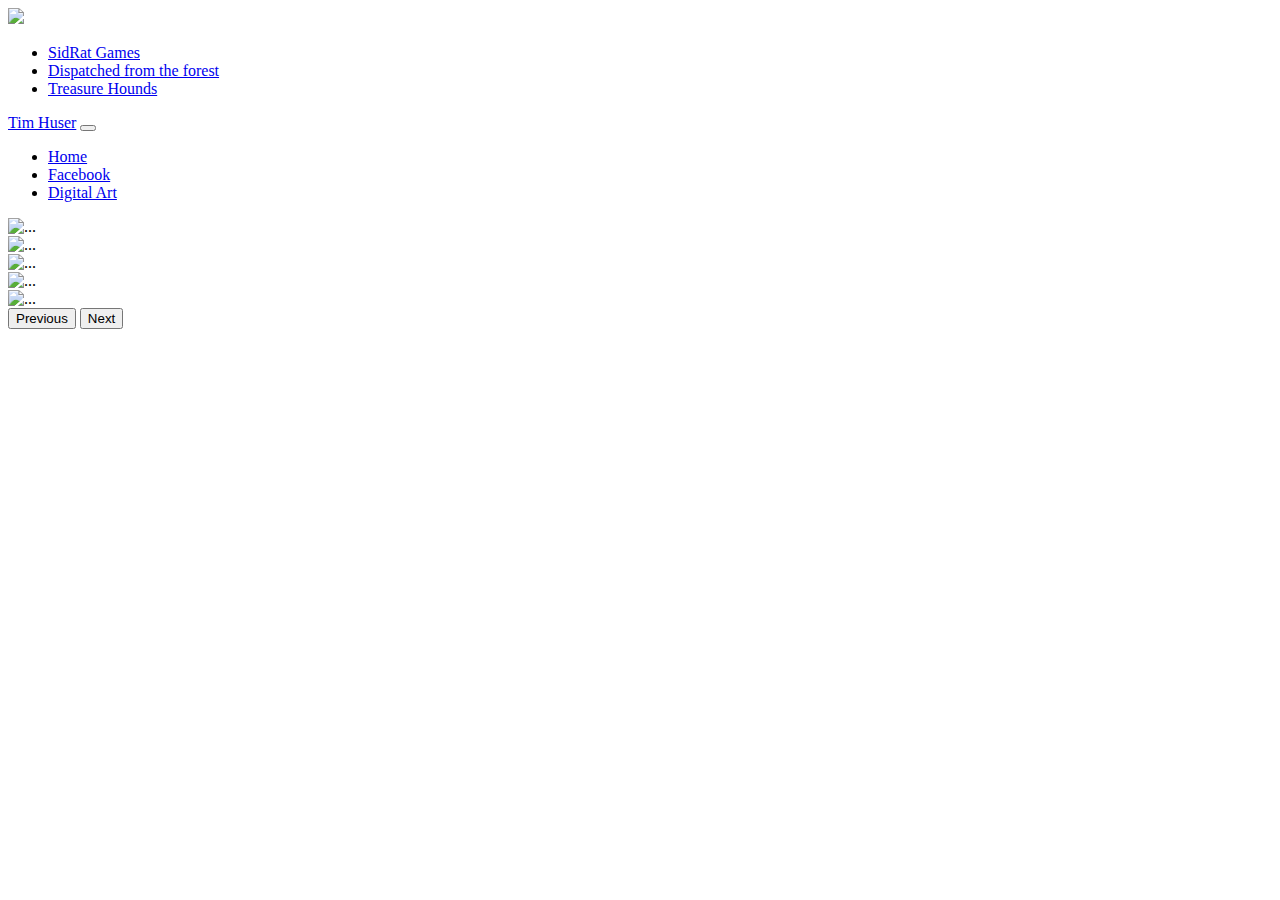
==== art.html @ bf3b66b8 "added bg and about me, fixed bugs" ====
<!DOCTYPE html>
<html lang="en">
  <head>
    <meta charset="UTF-8" />
    <meta http-equiv="X-UA-Compatible" content="IE=edge" />
    <meta name="viewport" content="width=device-width, initial-scale=1.0" />
    <link
      href="https://cdn.jsdelivr.net/npm/bootstrap@5.1.3/dist/css/bootstrap.min.css"
      rel="stylesheet"
      integrity="sha384-1BmE4kWBq78iYhFldvKuhfTAU6auU8tT94WrHftjDbrCEXSU1oBoqyl2QvZ6jIW3"
      crossorigin="anonymous"
    />
    <link rel="stylesheet" href="styles.css" />
    <title>Portfolio</title>
  </head>
  
  
  <body>
    <nav class="navbar navbar-expand-lg navbar-light bg-light">
        <div class="container-fluid"> 
           <li class="nav-item dropdown">
               <a class="nav-link dropdown-toggle" id="navbarDropdownMenuLink" role="button" data-bs-toggle="dropdown" aria-expanded="false">
                   <img src = "logo.png"/></a>
                   <ul class="dropdown-menu" aria-labelledby="navbarDropdownMenuLink">
                 <li><a class="dropdown-item" href="#">SidRat Games</a></li>
                 <li><a class="dropdown-item" href="https://podcasts.sidratgames.repl.co">Dispatched from the forest</a></li>
                 <li><a class="dropdown-item" href="https://TreasureHounds.sidratgames.repl.co">Treasure Hounds</a></li>
               </ul></li>
         <a class="navbar-brand" href="https://drum.io/sidratgames">Tim Huser</a>
         <button class="navbar-toggler" type="button" data-bs-toggle="collapse" data-bs-target="#navbarNavDropdown" aria-controls="navbarNavDropdown" aria-expanded="false" aria-label="Toggle navigation">
           <span class="navbar-toggler-icon"></span>
         </button>
         <div class="collapse navbar-collapse" id="navbarNavDropdown">
           <ul class="navbar-nav">
            <li class="nav-item">
                <a class="nav-link active" href="index.html">Home</a>
             <li class="nav-item">
               <a class="nav-link" href="https://www.facebook.com/Sidrat-Web-Design-113584011121468">Facebook</a>
             </li>
             <li class="nav-item">
               <a class="nav-link" href="art.html">Digital Art</a>
             </li>
             <!-- <li class="nav-item">
               <a class="nav-link" href="https://meeting-jinx.kocho">Indie Game</a> -->
             </li>
               </ul>
             </li>
           </ul>
         </div>
       </div>
     </nav>
      <div id="carouselExampleControls" class="carousel slide" data-bs-ride="carousel">
        <div class="carousel-inner">
          <div class="carousel-item active">
            <img src="art/gd.jpg" class="d-block w-100" alt="...">
          </div>
          <div class="carousel-item">
            <img src="art/ghost.jpg" class="d-block w-100" alt="...">
          </div>
          <div class="carousel-item">
            <img src="art/Jinx.jpg" class="d-block w-100" alt="...">
          </div>
          <div class="carousel-item">
            <img src="art/happy.jpg" class="d-block w-100" alt="...">
          </div>
          <div class="carousel-item">
            <img src="art/maid.jpg" class="d-block w-100" alt="...">
          </div>
        </div>
        <button class="carousel-control-prev" type="button" data-bs-target="#carouselExampleControls" data-bs-slide="prev">
          <span class="carousel-control-prev-icon" aria-hidden="true"></span>
          <span class="visually-hidden">Previous</span>
        </button>
        <button class="carousel-control-next" type="button" data-bs-target="#carouselExampleControls" data-bs-slide="next">
          <span class="carousel-control-next-icon" aria-hidden="true"></span>
          <span class="visually-hidden">Next</span>
        </button>
      </div>
  </body>
  <script
    src="https://cdn.jsdelivr.net/npm/bootstrap@5.1.3/dist/js/bootstrap.bundle.min.js"
    integrity="sha384-ka7Sk0Gln4gmtz2MlQnikT1wXgYsOg+OMhuP+IlRH9sENBO0LRn5q+8nbTov4+1p"
    crossorigin="anonymous"
  ></script>
</html>
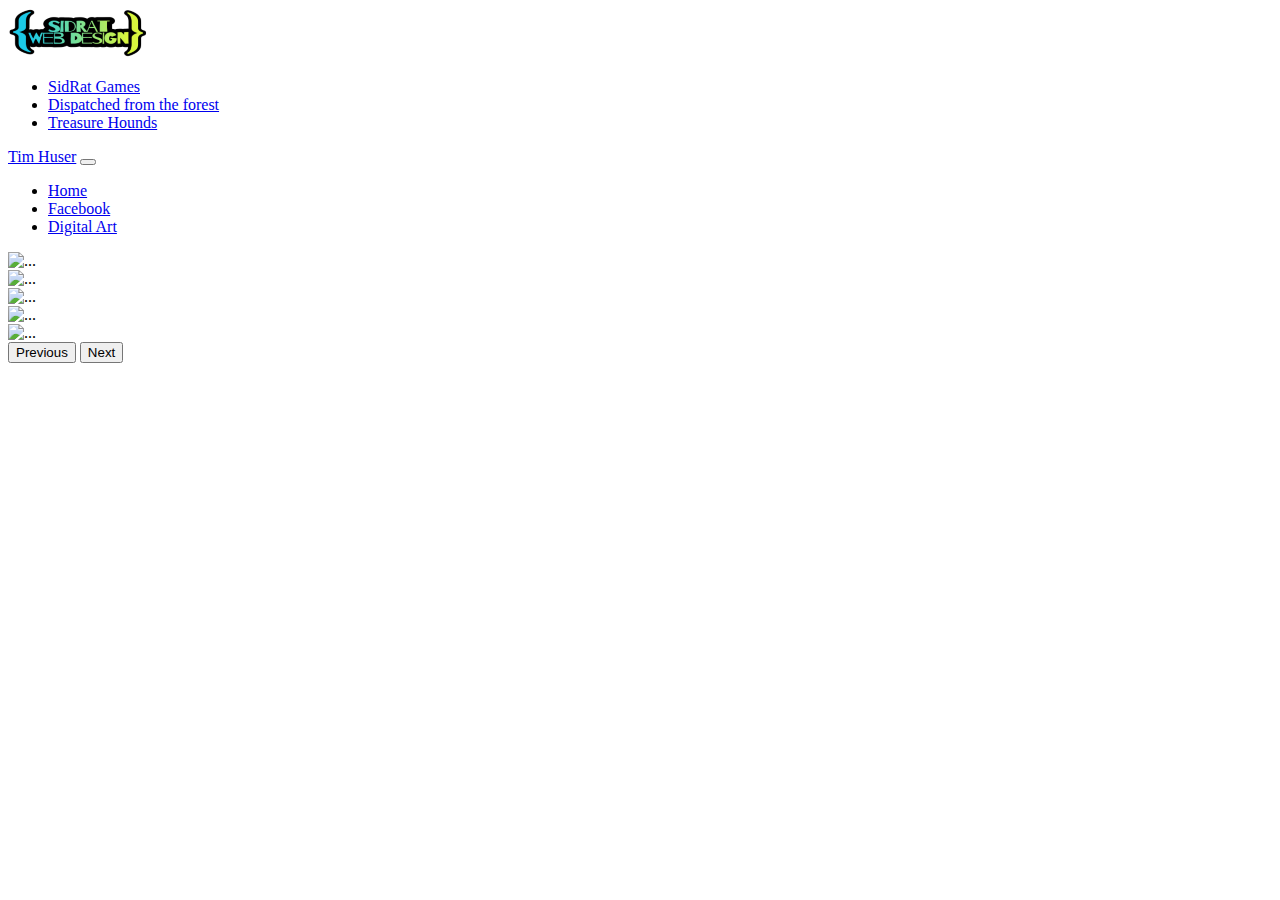
==== commit 66950cab: "added Work history button" ====
--- a/art.html
+++ b/art.html
@@ -17,15 +17,14 @@
   
   <body>
     <nav class="navbar navbar-expand-lg navbar-light bg-light">
-        <div class="container-fluid"> 
-           <li class="nav-item dropdown">
-               <a class="nav-link dropdown-toggle" id="navbarDropdownMenuLink" role="button" data-bs-toggle="dropdown" aria-expanded="false">
-                   <img src = "logo.png"/></a>
-                   <ul class="dropdown-menu" aria-labelledby="navbarDropdownMenuLink">
-                 <li><a class="dropdown-item" href="#">SidRat Games</a></li>
-                 <li><a class="dropdown-item" href="https://podcasts.sidratgames.repl.co">Dispatched from the forest</a></li>
-                 <li><a class="dropdown-item" href="https://TreasureHounds.sidratgames.repl.co">Treasure Hounds</a></li>
-               </ul></li>
+      <div class="container-fluid"> 
+        <a class="nav-link dropdown-toggle" id="navbarDropdownMenuLink" role="button" data-bs-toggle="dropdown" aria-expanded="false">
+          <img src = "art/logo.png"/></a>
+          <ul class="dropdown-menu" aria-labelledby="navbarDropdownMenuLink">
+          <li><a class="dropdown-item" href="#">SidRat Games</a></li>
+          <li><a class="dropdown-item" href="https://podcasts.sidratgames.repl.co">Dispatched from the forest</a></li>
+          <li><a class="dropdown-item" href="https://TreasureHounds.sidratgames.repl.co">Treasure Hounds</a></li>
+          </ul></li>
          <a class="navbar-brand" href="https://drum.io/sidratgames">Tim Huser</a>
          <button class="navbar-toggler" type="button" data-bs-toggle="collapse" data-bs-target="#navbarNavDropdown" aria-controls="navbarNavDropdown" aria-expanded="false" aria-label="Toggle navigation">
            <span class="navbar-toggler-icon"></span>
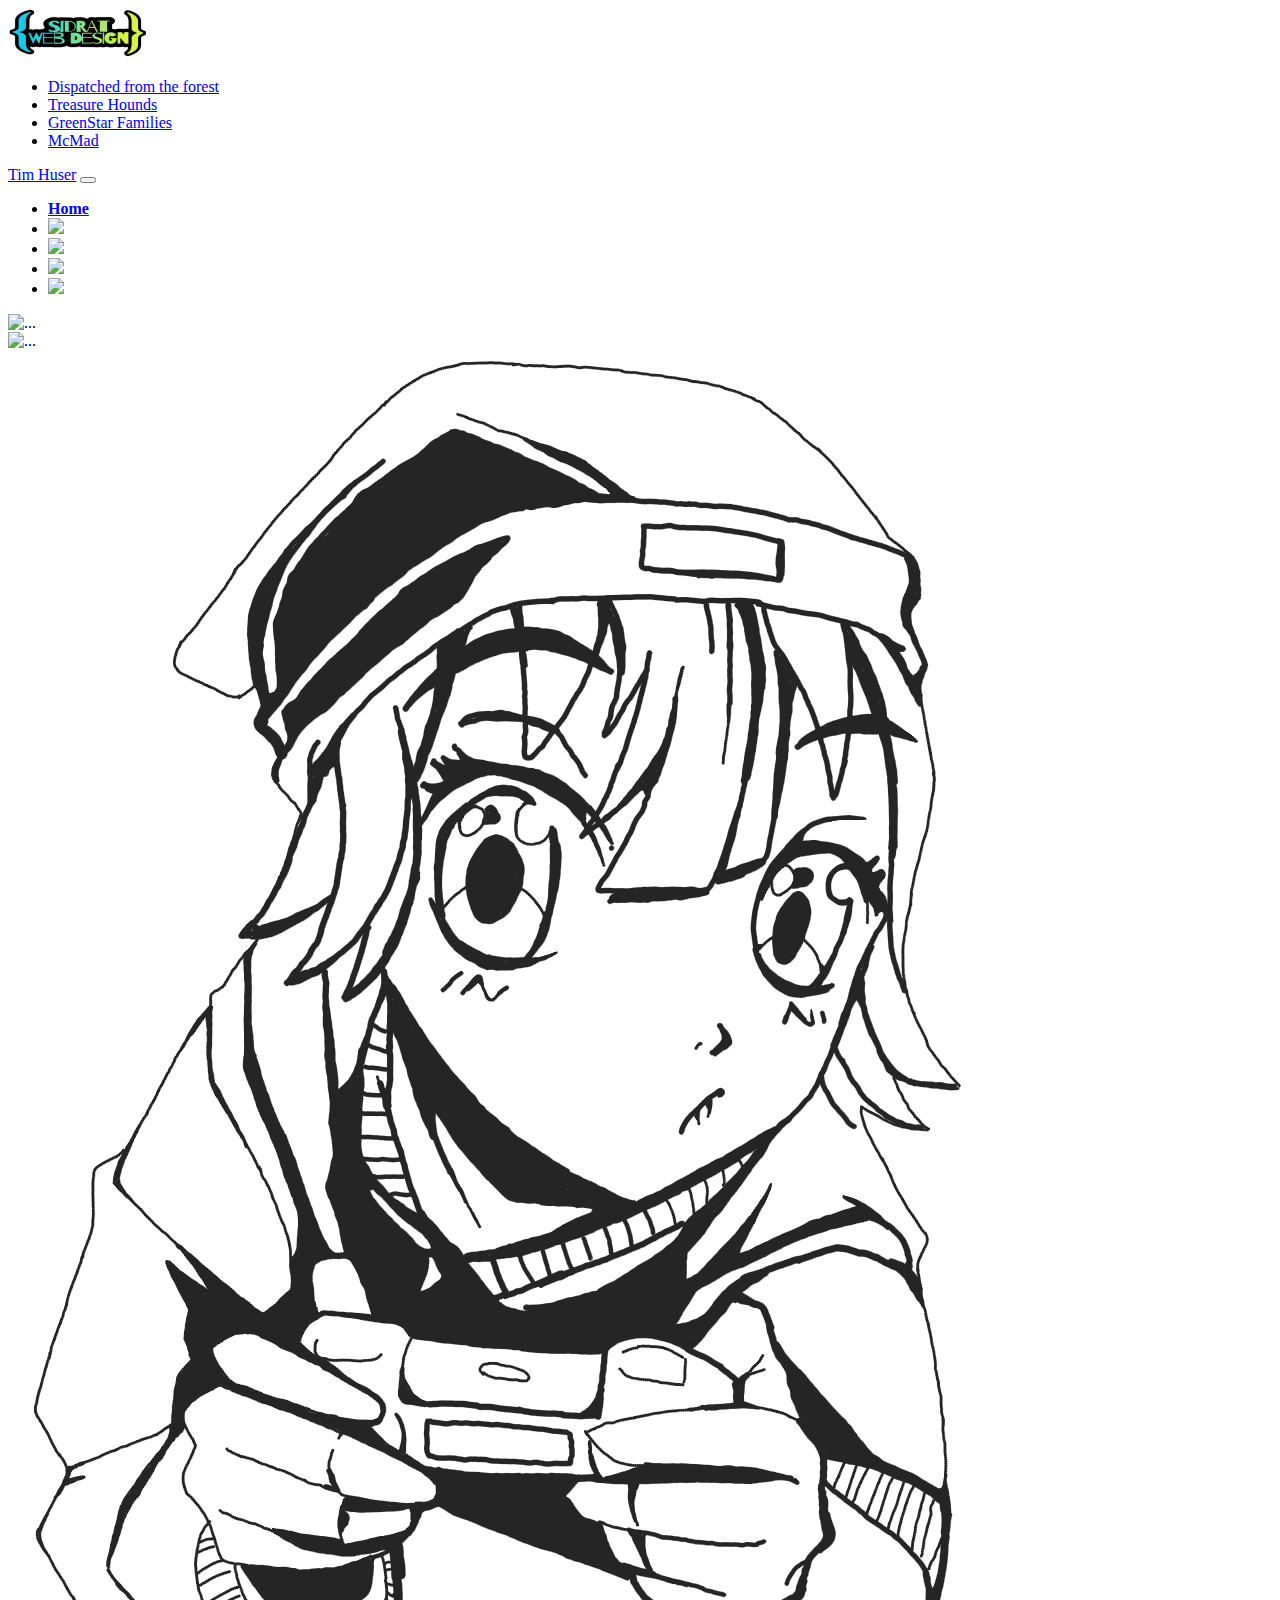
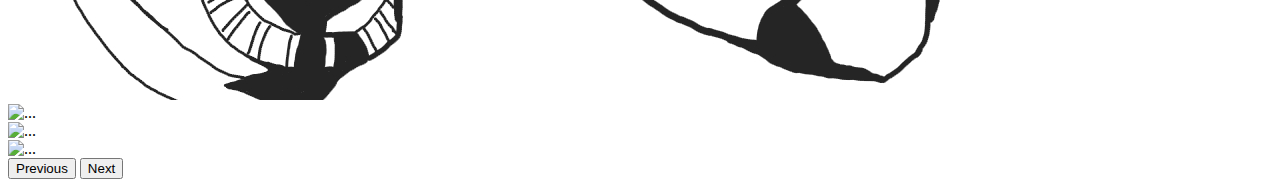
==== commit bc2a7cf5: "..." ====
--- a/art.html
+++ b/art.html
@@ -18,36 +18,42 @@
   <body>
     <nav class="navbar navbar-expand-lg navbar-light bg-light">
       <div class="container-fluid"> 
-        <a class="nav-link dropdown-toggle" id="navbarDropdownMenuLink" role="button" data-bs-toggle="dropdown" aria-expanded="false">
-          <img src = "art/logo.png"/></a>
-          <ul class="dropdown-menu" aria-labelledby="navbarDropdownMenuLink">
-          <li><a class="dropdown-item" href="#">SidRat Games</a></li>
-          <li><a class="dropdown-item" href="https://podcasts.sidratgames.repl.co">Dispatched from the forest</a></li>
-          <li><a class="dropdown-item" href="https://TreasureHounds.sidratgames.repl.co">Treasure Hounds</a></li>
-          </ul></li>
-         <a class="navbar-brand" href="https://drum.io/sidratgames">Tim Huser</a>
-         <button class="navbar-toggler" type="button" data-bs-toggle="collapse" data-bs-target="#navbarNavDropdown" aria-controls="navbarNavDropdown" aria-expanded="false" aria-label="Toggle navigation">
-           <span class="navbar-toggler-icon"></span>
-         </button>
-         <div class="collapse navbar-collapse" id="navbarNavDropdown">
-           <ul class="navbar-nav">
-            <li class="nav-item">
-                <a class="nav-link active" href="index.html">Home</a>
-             <li class="nav-item">
-               <a class="nav-link" href="https://www.facebook.com/Sidrat-Web-Design-113584011121468">Facebook</a>
-             </li>
-             <li class="nav-item">
-               <a class="nav-link" href="art.html">Digital Art</a>
-             </li>
-             <!-- <li class="nav-item">
-               <a class="nav-link" href="https://meeting-jinx.kocho">Indie Game</a> -->
-             </li>
-               </ul>
-             </li>
-           </ul>
-         </div>
+             <a class="nav-link dropdown-toggle" id="navbarDropdownMenuLink" role="button" data-bs-toggle="dropdown" aria-expanded="false">
+                 <img src = "art/logo.png"></a>
+                 <ul class="dropdown-menu" aria-labelledby="navbarDropdownMenuLink">
+               <!-- <li><a class="dropdown-item" href="#">SidRat Games</a></li> -->
+               <li><a class="dropdown-item" href="https://podcasts.sidratgames.repl.co">Dispatched from the forest</a></li>
+               <li><a class="dropdown-item" href="https://TreasureHounds.sidratgames.repl.co">Treasure Hounds</a></li>
+               <li><a class="dropdown-item" href="https://GreenStar.sidratgames.repl.co">GreenStar Families</a></li>
+               <li><a class="dropdown-item" href="https://main.mcmad.repl.co">McMad</a></li>
+             </ul></li>
+       <a class="navbar-brand" href="https://www.linkedin.com/in/sidrat/">Tim Huser</a>
+       <button class="navbar-toggler" type="button" data-bs-toggle="collapse" data-bs-target="#navbarNavDropdown" aria-controls="navbarNavDropdown" aria-expanded="false" aria-label="Toggle navigation">
+         <span class="navbar-toggler-icon"></span>
+       </button>
+       <div class="collapse navbar-collapse" id="navbarNavDropdown">
+         <ul class="navbar-nav">
+          <li class="nav-item">
+            <a class="nav-link" href="index.html"><b>Home</b></a>
+          </li>
+          <li class="nav-item">
+            <a class="nav-link" href="https://www.linkedin.com/in/sidrat/"><img src="art/linkedin.png"/></a>
+          </li>
+           <li class="nav-item">
+             <a class="nav-link" href="https://www.facebook.com/Sidrat-Web-Design-113584011121468"><img src="art/fbLogo.png"/></a>
+           </li>
+           <li class="nav-item">
+             <a class="nav-link" href="game.html"><img src="art/jinxLogo.png"/></a>
+           </li>
+           <li class="nav-item">
+           <a class="nav-link" href="mailto:SidRatGames@protonmail.com?Subject=Protential Job" target="_top"><img src="art/email.jpg"></a>
+          </li>
+             </ul>
+           </li>
+         </ul>
        </div>
-     </nav>
+     </div>
+   </nav>
       <div id="carouselExampleControls" class="carousel slide" data-bs-ride="carousel">
         <div class="carousel-inner">
           <div class="carousel-item active">
@@ -55,6 +61,9 @@
           </div>
           <div class="carousel-item">
             <img src="art/ghost.jpg" class="d-block w-100" alt="...">
+          </div>
+          <div class="carousel-item">
+            <img src="art/gamer.jpg" class="d-block w-100" alt="...">
           </div>
           <div class="carousel-item">
             <img src="art/Jinx.jpg" class="d-block w-100" alt="...">
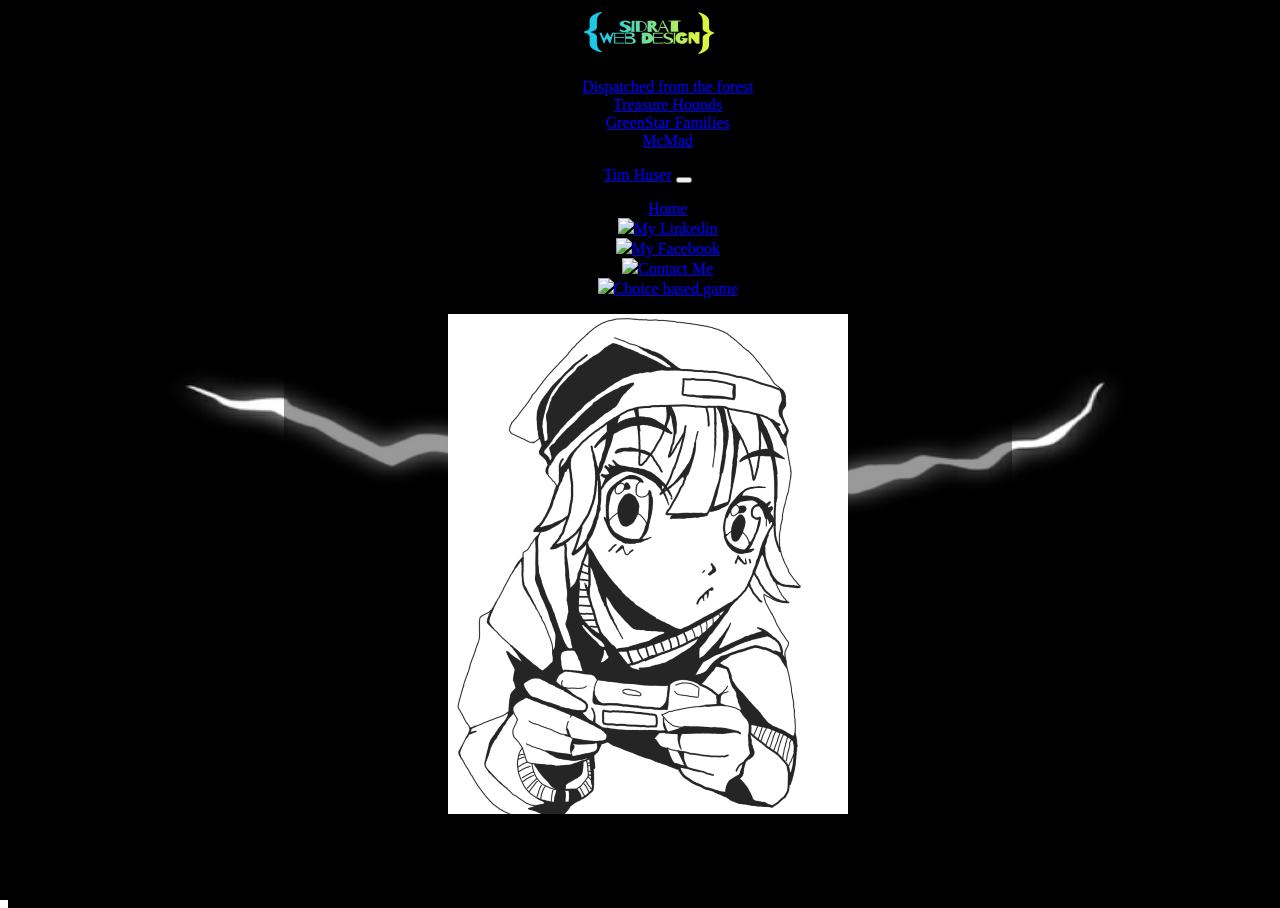
==== commit 0a1fdef4: "added 3d art and minor fixes" ====
--- a/art.html
+++ b/art.html
@@ -8,86 +8,69 @@
       href="https://cdn.jsdelivr.net/npm/bootstrap@5.1.3/dist/css/bootstrap.min.css"
       rel="stylesheet"
       integrity="sha384-1BmE4kWBq78iYhFldvKuhfTAU6auU8tT94WrHftjDbrCEXSU1oBoqyl2QvZ6jIW3"
-      crossorigin="anonymous"
-    />
-    <link rel="stylesheet" href="styles.css" />
-    <title>Portfolio</title>
+      crossorigin="anonymous"/> 
+    <link href="style.css" rel="stylesheet" type="text/css" />
+    <title>Hand drawn art</title>
   </head>
-  
-  
-  <body>
-    <nav class="navbar navbar-expand-lg navbar-light bg-light">
-      <div class="container-fluid"> 
-             <a class="nav-link dropdown-toggle" id="navbarDropdownMenuLink" role="button" data-bs-toggle="dropdown" aria-expanded="false">
-                 <img src = "art/logo.png"></a>
-                 <ul class="dropdown-menu" aria-labelledby="navbarDropdownMenuLink">
-               <!-- <li><a class="dropdown-item" href="#">SidRat Games</a></li> -->
-               <li><a class="dropdown-item" href="https://podcasts.sidratgames.repl.co">Dispatched from the forest</a></li>
-               <li><a class="dropdown-item" href="https://TreasureHounds.sidratgames.repl.co">Treasure Hounds</a></li>
-               <li><a class="dropdown-item" href="https://GreenStar.sidratgames.repl.co">GreenStar Families</a></li>
-               <li><a class="dropdown-item" href="https://main.mcmad.repl.co">McMad</a></li>
-             </ul></li>
-       <a class="navbar-brand" href="https://www.linkedin.com/in/sidrat/">Tim Huser</a>
-       <button class="navbar-toggler" type="button" data-bs-toggle="collapse" data-bs-target="#navbarNavDropdown" aria-controls="navbarNavDropdown" aria-expanded="false" aria-label="Toggle navigation">
-         <span class="navbar-toggler-icon"></span>
-       </button>
-       <div class="collapse navbar-collapse" id="navbarNavDropdown">
-         <ul class="navbar-nav">
-          <li class="nav-item">
-            <a class="nav-link" href="index.html"><b>Home</b></a>
-          </li>
-          <li class="nav-item">
-            <a class="nav-link" href="https://www.linkedin.com/in/sidrat/"><img src="art/linkedin.png"/></a>
-          </li>
-           <li class="nav-item">
-             <a class="nav-link" href="https://www.facebook.com/Sidrat-Web-Design-113584011121468"><img src="art/fbLogo.png"/></a>
-           </li>
-           <li class="nav-item">
-             <a class="nav-link" href="game.html"><img src="art/jinxLogo.png"/></a>
-           </li>
-           <li class="nav-item">
-           <a class="nav-link" href="mailto:SidRatGames@protonmail.com?Subject=Protential Job" target="_top"><img src="art/email.jpg"></a>
-          </li>
-             </ul>
-           </li>
-         </ul>
-       </div>
+  <nav class="navbar navbar-expand-lg navbar-light bg-light">
+    <div class="container-fluid"> 
+           <a class="nav-link dropdown-toggle" id="navbarDropdownMenuLink" role="button" data-bs-toggle="dropdown" aria-expanded="false">
+               <img src = "art/logo.png"></a>
+               <ul class="dropdown-menu" aria-labelledby="navbarDropdownMenuLink">
+             <!-- <li><a class="dropdown-item" href="#">SidRat Games</a></li> -->
+             <li><a class="dropdown-item" href="https://podcasts.sidratgames.repl.co">Dispatched from the forest</a></li>
+             <li><a class="dropdown-item" href="https://TreasureHounds.sidratgames.repl.co">Treasure Hounds</a></li>
+             <li><a class="dropdown-item" href="https://GreenStar.sidratgames.repl.co">GreenStar Families</a></li>
+             <li><a class="dropdown-item" href="https://main.mcmad.repl.co">McMad</a></li>
+           </ul></li>
+     <a class="navbar-brand" href="https://drum.io/sidratgames/">Tim Huser</a>
+     <button class="navbar-toggler" type="button" data-bs-toggle="collapse" data-bs-target="#navbarNavDropdown" aria-controls="navbarNavDropdown" aria-expanded="false" aria-label="Toggle navigation">
+       <span class="navbar-toggler-icon"></span>
+     </button>
+     <div class="collapse navbar-collapse" id="navbarNavDropdown">
+       <ul class="navbar-nav">
+        <li class="nav-item">
+            <a class="nav-link" href="index.html">Home</a>
+          </li>   
+        <li class="nav-item">
+          <a class="nav-link" href="https://www.linkedin.com/in/sidrat/"><img src="art/linkedin.png"/>My Linkedin</a>
+        </li>
+         <li class="nav-item">
+           <a class="nav-link" href="https://www.facebook.com/Sidrat-Web-Design-113584011121468"><img src="art/fbLogo.png"/>My Facebook</a>
+         </li>
+         <li class="nav-item">
+          <a class="nav-link" href="contact.html" target="_top"><img src="art/email.jpg">Contact Me</a>
+         </li>
+         <li class="nav-item">
+           <a class="nav-link" href="game.html"><img src="art/jinxLogo.png"/>Choice based game</a>
+         </li>
+           </ul>
+         </li>
+       </ul>
      </div>
-   </nav>
-      <div id="carouselExampleControls" class="carousel slide" data-bs-ride="carousel">
-        <div class="carousel-inner">
-          <div class="carousel-item active">
-            <img src="art/gd.jpg" class="d-block w-100" alt="...">
-          </div>
-          <div class="carousel-item">
-            <img src="art/ghost.jpg" class="d-block w-100" alt="...">
-          </div>
-          <div class="carousel-item">
-            <img src="art/gamer.jpg" class="d-block w-100" alt="...">
-          </div>
-          <div class="carousel-item">
-            <img src="art/Jinx.jpg" class="d-block w-100" alt="...">
-          </div>
-          <div class="carousel-item">
-            <img src="art/happy.jpg" class="d-block w-100" alt="...">
-          </div>
-          <div class="carousel-item">
-            <img src="art/maid.jpg" class="d-block w-100" alt="...">
-          </div>
-        </div>
-        <button class="carousel-control-prev" type="button" data-bs-target="#carouselExampleControls" data-bs-slide="prev">
-          <span class="carousel-control-prev-icon" aria-hidden="true"></span>
-          <span class="visually-hidden">Previous</span>
-        </button>
-        <button class="carousel-control-next" type="button" data-bs-target="#carouselExampleControls" data-bs-slide="next">
-          <span class="carousel-control-next-icon" aria-hidden="true"></span>
-          <span class="visually-hidden">Next</span>
-        </button>
-      </div>
-  </body>
-  <script
+   </div>
+ </nav>
+	<div id="slideshow">
+		<div class="slide-wrapper">
+			<!-- <div class="slide">
+				<img src="art/Daz.jpg" alt="...">
+			</div> -->
+			<div class="slide">
+                <img src="art/gamer.jpg" alt="...">
+			</div>
+			<div class="slide">
+                <img src="art/ghost.jpg" alt="...">
+			</div>
+            <div class="slide">
+                <img src="art/Jinx.jpg" alt="...">
+			</div>        
+			<div class="slide">
+                <img src="art/gd.jpg" alt="...">
+			</div>
+		</div>
+	</div>
+ <script
     src="https://cdn.jsdelivr.net/npm/bootstrap@5.1.3/dist/js/bootstrap.bundle.min.js"
     integrity="sha384-ka7Sk0Gln4gmtz2MlQnikT1wXgYsOg+OMhuP+IlRH9sENBO0LRn5q+8nbTov4+1p"
     crossorigin="anonymous"
-  ></script>
-</html>+  ></script>--- a/style.css
+++ b/style.css
@@ -0,0 +1,111 @@
+body, html {
+    background-image: url("art/tear.jpg"); 
+    width: 100%;
+    height: 100%; 
+    background-position: center;
+    background-repeat: no-repeat;
+    background-size: cover;
+    text-align: center;
+  }
+
+
+  
+  * {
+    box-sizing: border-box;
+  }
+  h1{
+      font-family: "Comic Sans MS", cursive, sans-serif;
+      font-size: 2.5rem;
+      letter-spacing: 2px;
+      word-spacing: 2px;
+      color: #ff0717e5;
+      font-weight: 700;
+      text-decoration: none;
+      font-style: italic;
+      font-variant: normal;
+      text-transform: none;
+      }
+
+
+  .wrapper {
+    background-color: rgb(0,0,0); /* Fallback color */
+     background-color: rgba(0,0,0, 0.4);  
+    color: white;
+    font-weight: bold;
+    position: relative;
+    top: 40%;
+    left: 50%;
+    width: 80%;
+    height: 70%;
+    transform: translate(-50%, -50%); 
+    z-index: 2;
+    overflow-x: hidden;
+    overflow-y: auto;
+    text-align: center;
+    padding: 20px;
+  }
+  
+  .me {
+    border-radius: 100px;
+    opacity: 0.7;}
+
+   #slideshow {
+    overflow: hidden;
+    height: 510px;
+    width: 728px;
+    margin: 0 auto;
+    }
+     
+  .slide {
+    float: left;
+    height: 510px;
+    width: 728px;
+    }
+     
+  .slide-wrapper {
+    width: calc(728px * 5); 
+    animation: slide 10s ease infinite;
+    }
+     
+  .slide:nth-child(1) {
+    background-color: rgb(0,0,0); /* Fallback color */
+    background-color: rgba(0,0,0, 0.4);  
+    }
+     
+  .slide:nth-child(2) {
+    background-color: rgb(0,0,0); /* Fallback color */
+    background-color: rgba(0,0,0, 0.4);
+    }
+     
+  .slide:nth-child(3) {
+    background-color: rgb(0,0,0); /* Fallback color */
+    background-color: rgba(0,0,0, 0.4);
+    }
+     
+  .slide:nth-child(4) {
+    background-color: rgb(0,0,0); /* Fallback color */
+    background-color: rgba(0,0,0, 0.4);
+    }
+
+    .slide:nth-child(5) {
+      background-color: rgb(0,0,0); /* Fallback color */
+      background-color: rgba(0,0,0, 0.4);
+    }
+    
+    @keyframes slide {
+      20% {
+        margin-left: 0px;
+      }
+     
+      40% {
+        margin-left: calc(-728px * 1);
+      }
+     
+      60% {
+        margin-left: calc(-728px * 2);
+      }
+     
+      80% {
+        margin-left: calc(-728px * 3);
+      }
+    }
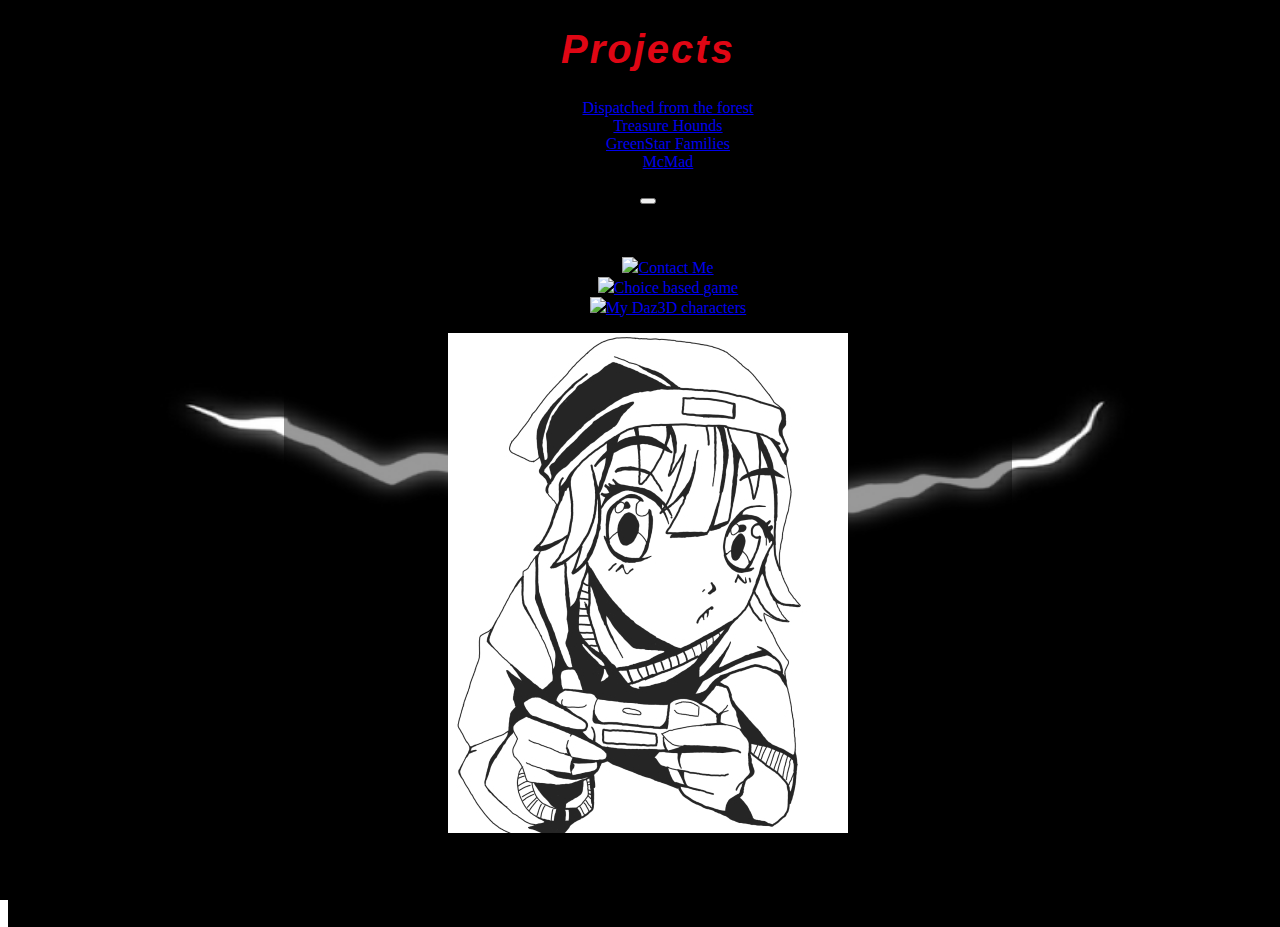
==== commit 303afc2b: "nav bar fixs" ====
--- a/art.html
+++ b/art.html
@@ -15,7 +15,7 @@
   <nav class="navbar navbar-expand-lg navbar-light bg-light">
     <div class="container-fluid"> 
            <a class="nav-link dropdown-toggle" id="navbarDropdownMenuLink" role="button" data-bs-toggle="dropdown" aria-expanded="false">
-               <img src = "art/logo.png"></a>
+              <h1>Projects</h1>
                <ul class="dropdown-menu" aria-labelledby="navbarDropdownMenuLink">
              <!-- <li><a class="dropdown-item" href="#">SidRat Games</a></li> -->
              <li><a class="dropdown-item" href="https://podcasts.sidratgames.repl.co">Dispatched from the forest</a></li>
@@ -23,20 +23,17 @@
              <li><a class="dropdown-item" href="https://GreenStar.sidratgames.repl.co">GreenStar Families</a></li>
              <li><a class="dropdown-item" href="https://main.mcmad.repl.co">McMad</a></li>
            </ul></li>
-     <a class="navbar-brand" href="https://drum.io/sidratgames/">Tim Huser</a>
+     <!-- <a class="navbar-brand" href="https://drum.io/sidratgames/">"Doc"</a> -->
      <button class="navbar-toggler" type="button" data-bs-toggle="collapse" data-bs-target="#navbarNavDropdown" aria-controls="navbarNavDropdown" aria-expanded="false" aria-label="Toggle navigation">
        <span class="navbar-toggler-icon"></span>
      </button>
      <div class="collapse navbar-collapse" id="navbarNavDropdown">
        <ul class="navbar-nav">
         <li class="nav-item">
-            <a class="nav-link" href="index.html">Home</a>
-          </li>   
-        <li class="nav-item">
-          <a class="nav-link" href="https://www.linkedin.com/in/sidrat/"><img src="art/linkedin.png"/>My Linkedin</a>
+        
         </li>
          <li class="nav-item">
-           <a class="nav-link" href="https://www.facebook.com/Sidrat-Web-Design-113584011121468"><img src="art/fbLogo.png"/>My Facebook</a>
+           
          </li>
          <li class="nav-item">
           <a class="nav-link" href="contact.html" target="_top"><img src="art/email.jpg">Contact Me</a>
@@ -44,6 +41,9 @@
          <li class="nav-item">
            <a class="nav-link" href="game.html"><img src="art/jinxLogo.png"/>Choice based game</a>
          </li>
+         <li class="nav-item">
+          <a class="nav-link" href="dazArt.html"><img src="art/artThumb.png"/>My Daz3D characters</a>
+        </li>
            </ul>
          </li>
        </ul>
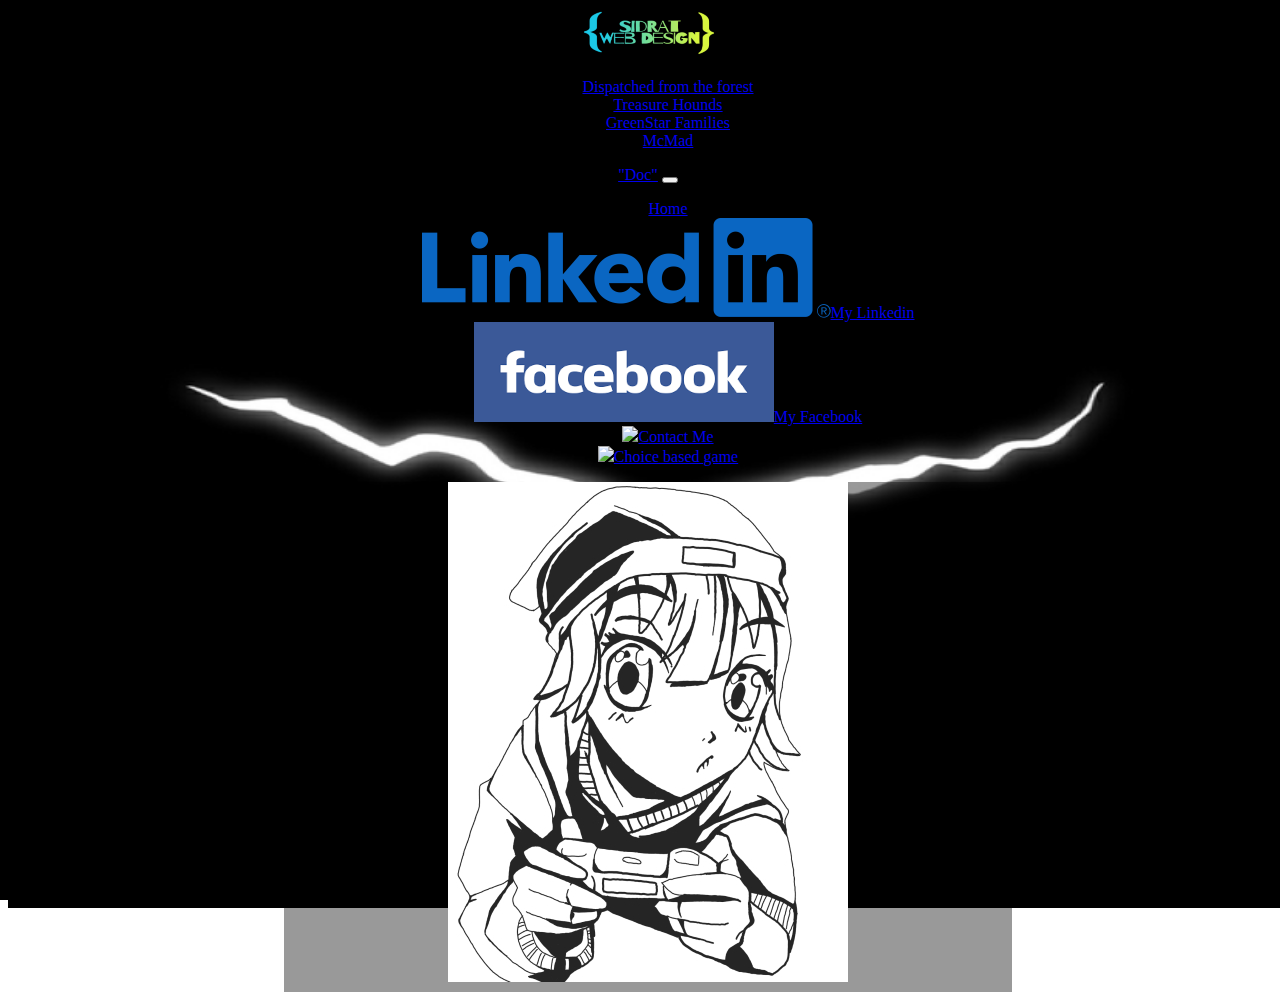
==== commit eb69b2d7: "stash" ====
--- a/art.html
+++ b/art.html
@@ -15,7 +15,7 @@
   <nav class="navbar navbar-expand-lg navbar-light bg-light">
     <div class="container-fluid"> 
            <a class="nav-link dropdown-toggle" id="navbarDropdownMenuLink" role="button" data-bs-toggle="dropdown" aria-expanded="false">
-              <h1>Projects</h1>
+               <img src = "art/logo.png"></a>
                <ul class="dropdown-menu" aria-labelledby="navbarDropdownMenuLink">
              <!-- <li><a class="dropdown-item" href="#">SidRat Games</a></li> -->
              <li><a class="dropdown-item" href="https://podcasts.sidratgames.repl.co">Dispatched from the forest</a></li>
@@ -23,17 +23,20 @@
              <li><a class="dropdown-item" href="https://GreenStar.sidratgames.repl.co">GreenStar Families</a></li>
              <li><a class="dropdown-item" href="https://main.mcmad.repl.co">McMad</a></li>
            </ul></li>
-     <!-- <a class="navbar-brand" href="https://drum.io/sidratgames/">"Doc"</a> -->
+     <a class="navbar-brand" href="https://drum.io/sidratgames/">"Doc"</a>
      <button class="navbar-toggler" type="button" data-bs-toggle="collapse" data-bs-target="#navbarNavDropdown" aria-controls="navbarNavDropdown" aria-expanded="false" aria-label="Toggle navigation">
        <span class="navbar-toggler-icon"></span>
      </button>
      <div class="collapse navbar-collapse" id="navbarNavDropdown">
        <ul class="navbar-nav">
         <li class="nav-item">
-        
+            <a class="nav-link" href="index.html">Home</a>
+          </li>   
+        <li class="nav-item">
+          <a class="nav-link" href="https://www.linkedin.com/in/sidrat/"><img src="art/linkedin.png"/>My Linkedin</a>
         </li>
          <li class="nav-item">
-           
+           <a class="nav-link" href="https://www.facebook.com/Sidrat-Web-Design-113584011121468"><img src="art/fbLogo.png"/>My Facebook</a>
          </li>
          <li class="nav-item">
           <a class="nav-link" href="contact.html" target="_top"><img src="art/email.jpg">Contact Me</a>
@@ -41,9 +44,6 @@
          <li class="nav-item">
            <a class="nav-link" href="game.html"><img src="art/jinxLogo.png"/>Choice based game</a>
          </li>
-         <li class="nav-item">
-          <a class="nav-link" href="dazArt.html"><img src="art/artThumb.png"/>My Daz3D characters</a>
-        </li>
            </ul>
          </li>
        </ul>
@@ -59,7 +59,7 @@
                 <img src="art/gamer.jpg" alt="...">
 			</div>
 			<div class="slide">
-                <img src="art/ghost.jpg" alt="...">
+                <img src="art/ghost.jpg" href="https://sidratgames.com/products/canvas-prints-premium-stretched-canvas" alt="...">
 			</div>
             <div class="slide">
                 <img src="art/Jinx.jpg" alt="...">
